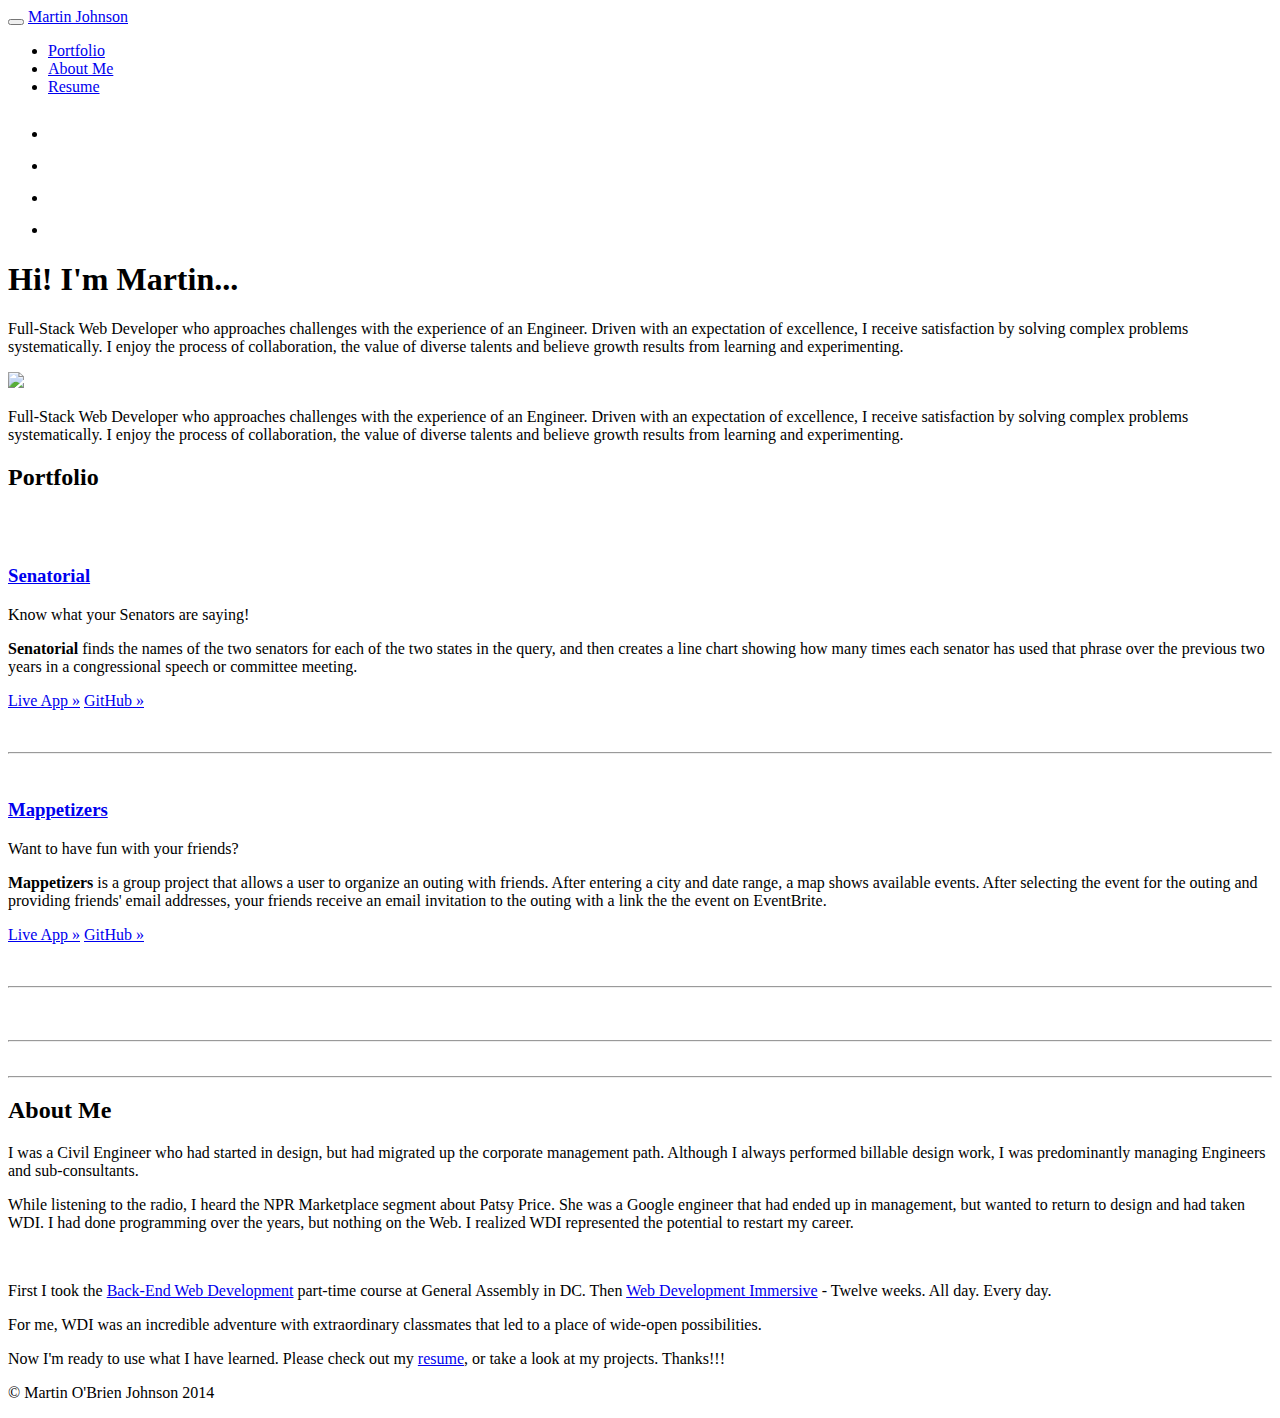
==== js/index.html @ c1ac80c8 "Add js/index.html" ====
<!DOCTYPE html>
<html lang="en">
  <head>
    <meta charset="utf-8">
    <meta http-equiv="X-UA-Compatible" content="IE=edge">
    <meta name="viewport" content="width=device-width, initial-scale=1">
    <meta name="description" content="">
<!--     <meta name="author" content="">
    <link rel="icon" href="../../favicon.ico"> -->

    <title>Martin Johnson</title>
    <!-- Bootstrap core CSS -->
    <link href='http://fonts.googleapis.com/css?family=Montserrat' rel='stylesheet' type='text/css'>
    <link href="css/bootstrap.min.css" rel="stylesheet">
    <link href="css/style.css" rel="stylesheet">
    <link href="http://maxcdn.bootstrapcdn.com/font-awesome/4.1.0/css/font-awesome.min.css" rel="stylesheet">
    <!-- mfixx scalar graphics for icons -->
    <link rel="stylesheet" href="css/font-mfizz.css">
    <!-- device-mockups to see renders on different devices -->
    <link rel="stylesheet" type="text/css" href="device-mockups/device-mockups.css" />
  </head>

  <body data-spy="scroll" data-target=".navbar">

    <div class="navbar navbar-inverse navbar-fixed-top" role="navigation">
      <div class="container">
        <div class="navbar-header">
          <button type="button" class="navbar-toggle" data-toggle="collapse" data-target=".navbar-collapse">
            <span class="sr-only">Toggle navigation</span>
            <span class="icon-bar"></span>
          <!--   <span class="icon-bar"></span> -->
            <span class="icon-bar"></span>
          </button>
          <a data-scroll class="navbar-brand" href="#jumbotron">Martin Johnson</a>
        </div>
        <div class="navbar-collapse collapse">
          <ul class="nav navbar-nav portfolio-nav">
            <li><a data-scroll href="#portfolio">Portfolio</a></li>
            <!-- <li><a data-scroll href="#skills">Skills</a></li> -->
            <li><a data-scroll href="#about-me">About Me</a></li>
            <li><a target="_blank" href="img/MartinJohnsonResume.pdf">Resume</a></li>
          </ul>

          <ul class="nav navbar-nav navbar-right">
            <li>
              <a class="contact-link" target="_blank" href="https://github.com/mobjohnson"><i class="fa fa-github fa-inverse fa-2x"></i></a>
            </li>
            <li>
              <a class="contact-link" target="_blank" href="https://www.linkedin.com/in/mobjohnson"><i class="fa fa-linkedin fa-inverse fa-2x"></i></a>
            </li>
            <li>
              <a class="contact-link" target="_blank" href="https://twitter.com/mobjohnson"><i class="fa fa-twitter fa-inverse fa-2x"></i></a>
            </li>
            <li>
              <a class="contact-link" href="mailto:mobjohnson@gmail.com"><i class="fa fa-envelope fa-inverse fa-2x"></i></a>
            </li>
          </ul>
        </div><!--/.navbar-collapse -->
      </div>
    </div>

    <!-- Large blurb at start -->
    <!-- full format version -->
    <div class="jumbotron" id="jumbotron">
      <div id="intro-text" class="brand-statement container">
        <h1>Hi! I'm Martin...</h1>
        <p></p>
        <p>
          Full-Stack Web Developer who approaches challenges with the experience of an Engineer. Driven with an expectation of excellence, I receive satisfaction by solving complex problems systematically. I enjoy the process of collaboration, the value of diverse talents and believe growth results from learning and experimenting.
        </p>
      </div>
    </div>

  <!-- mobile version -->
  <div class="container mobile-header">
    <div class="row">
      <div class="col-md-12">
        <img src="img/was-BrettWallace-0450.jpg" class="img-circle mobile-headshot">
        <p>
          Full-Stack Web Developer who approaches challenges with the experience of an Engineer. Driven with an expectation of excellence, I receive satisfaction by solving complex problems systematically. I enjoy the process of collaboration, the value of diverse talents and believe growth results from learning and experimenting.
        </p>
      </div>
    </div>
  </div>

  <!-- portfolios -->
  <div class="container portfolio" id="portfolio" name="portfolio">
    <h2>Portfolio</h2>
        <br>
        <br>
    <!-- First Project -->
    <div class="row">
      <div class="col-md-6">
        <div class="device-mockup macbook partify-macbook">
            <div class="device">
                <div class="screen">
                </div>
            </div>
        </div>
      </div>
      <div class="col-md-2">
        <div class="device-mockup iphone5 white portrait partify-iphone">
            <div class="device">
                <div class="screen">
                </div>
            </div>
        </div>
      </div>
      <div class="col-md-4">
        <h3><a target="_blank" href="https://secure-plains-1434.herokuapp.com/">Senatorial</a></h3>
          <p class="lead">
            Know what your Senators are saying!
          </p>
          <div class="project-description">
            <p>
              <strong>Senatorial</strong> finds the names of the two senators for each of the two states in the query, and then creates a line chart showing how many times each senator has used that phrase over the previous two years in a congressional speech or committee meeting.
            </p>
          </div>
          <p>
            <a class="btn btn-default" target="_blank" href="https://secure-plains-1434.herokuapp.com/" role="button">Live App &raquo;</a>
            <a class="btn btn-default" target="_blank" href="https://github.com/mobjohnson/Senatorial" role="button">GitHub &raquo;</a>
          </p>
      </div>
    </div>

    <br>
    <hr>
    <br>

    <!-- Second Project -->
    <div class="row">
      <div class="col-md-4">
        <h3><a target="_blank" href="https://fathomless-ravine-7965.herokuapp.com/">Mappetizers</a></h3>
          <p class="lead">
            Want to have fun with your friends?
          </p>
          <div class="project-description">
            <p>
              <strong>Mappetizers</strong> is a group project that allows a user to organize an outing with friends. After entering a city and date range, a map shows available events. After selecting the event for the outing and providing friends' email addresses, your friends receive an email invitation to the outing with a link the the event on EventBrite.
            </p>
          </div>
          <p>
            <a class="btn btn-default" target="_blank" href="https://fathomless-ravine-7965.herokuapp.com/" role="button">Live App &raquo;</a>
            <a class="btn btn-default" target="_blank" href="https://github.com/pam-/mappetizer" role="button">GitHub &raquo;</a>
          </p>
      </div>
      <div class="col-md-2"></div>
      <div class="col-md-6">
        <div class="device-mockup ipad white landscape reely">
            <div class="device">
                <div class="screen">
                </div>
            </div>
        </div>
      </div>
    </div>

    <br>
    <hr>
    <br>

    <!-- Third project -->
    <!-- <div class="row">
      <div class="col-md-8">
        <div id="cafe-mapper" class="device-mockup macbook cafe-mapper">
            <div class="device">
                <div id="cafe-mapper-screen" class="screen">
                </div>
            </div>
        </div>
      </div>
      <div class="col-md-4">
        <h3><a target="_blank" href="https://secure-shore-2618.herokuapp.com">NextBooks</a></h3>
          <p class="lead">
            What books should your read next?
          </p>
          <div class="project-description">
            <p>
              <strong>NextBooks</strong> recommends books you should read, based upon previous books read. For example, it helps you to read the Jack Reacher novels in order. After providing a Collection name (for example, Sci-fi) and the Authors belonging to your collection (Michael Connelly and Lee Child), you are given the next book written by each author.
            </p>
          </div>
          <p>
            <a class="btn btn-default" target="_blank" href="https://secure-shore-2618.herokuapp.com" role="button">Live Site &raquo;</a>
            <a class="btn btn-default" target="_blank" href="https://github.com/mobjohnson/next-books" role="button">GitHub &raquo;</a>
          </p>
      </div>
    </div> -->

    <br>
    <hr>
    <br>

    <hr>

    
    <!-- About Me -->
    <div class="container about-me" id="about-me" name="about-me">
    <div class="row">
      <h2>About Me</h2>
      <div class="col-md-1"></div>
      <div class="col-md-5 bio">
        <p>
          I was a Civil Engineer who had started in design, but had migrated up the corporate management path. Although I always performed billable design work, I was predominantly managing Engineers and sub-consultants.
        </p>
        <p>
          While listening to the radio, I heard the NPR Marketplace segment about Patsy Price. She was a Google engineer that had ended up in management, but wanted to return to design and had taken WDI. I had done programming over the years, but nothing on the Web. I realized WDI represented the potential to restart my career.
        </p>
        <p>
           
        </p>
      </div>
      <div class="col-md-5 bio">
        <br>
        <p>
          First I took the <a target="_blank" href="https://generalassemb.ly/education/back-end-web-development">Back-End Web Development</a> part-time course at General Assembly in DC. Then <a target="_blank" href="https://generalassemb.ly/education/web-development-immersive">Web Development Immersive</a> -  Twelve weeks. All day. Every day. 
        </p>
        <p>
          For me, WDI was an incredible adventure with extraordinary classmates that led to a place of wide-open possibilities.

        </p>
        <p>
          Now I'm ready to use what I have learned. Please check out my <a target="_blank" href="img/MartinJohnsonResume.pdf">resume</a>, or take a look at my projects. Thanks!!!
        </p>
      </div>
      <div class="col-md-1"></div>
      </div>
  </div>

      <footer>
        <p>&copy; Martin O'Brien Johnson 2014</p>
      </footer>
    </div><!--- /.container -->


    <!-- Bootstrap core JavaScript
    ================================================== -->
    <!-- Placed at the end of the document so the pages load faster -->
    <script src="https://ajax.googleapis.com/ajax/libs/jquery/1.11.1/jquery.min.js"></script>
    <script src="js/bootstrap.min.js"></script>
    <script src="js/smooth-scroll.min.js"></script>
    <script>smoothScroll.init();</script>

    <!-- Google Analytics script -->
    <script>
      (function(i,s,o,g,r,a,m){i['GoogleAnalyticsObject']=r;i[r]=i[r]||function(){
      (i[r].q=i[r].q||[]).push(arguments)},i[r].l=1*new Date();a=s.createElement(o),
      m=s.getElementsByTagName(o)[0];a.async=1;a.src=g;m.parentNode.insertBefore(a,m)
      })(window,document,'script','//www.google-analytics.com/analytics.js','ga');

      ga('create', 'UA-53240282-1', 'auto');
      ga('send', 'pageview');

      var seconds = 5000;
      var step = 0;
      var limit = 5;

    </script>
  </body>
</html>
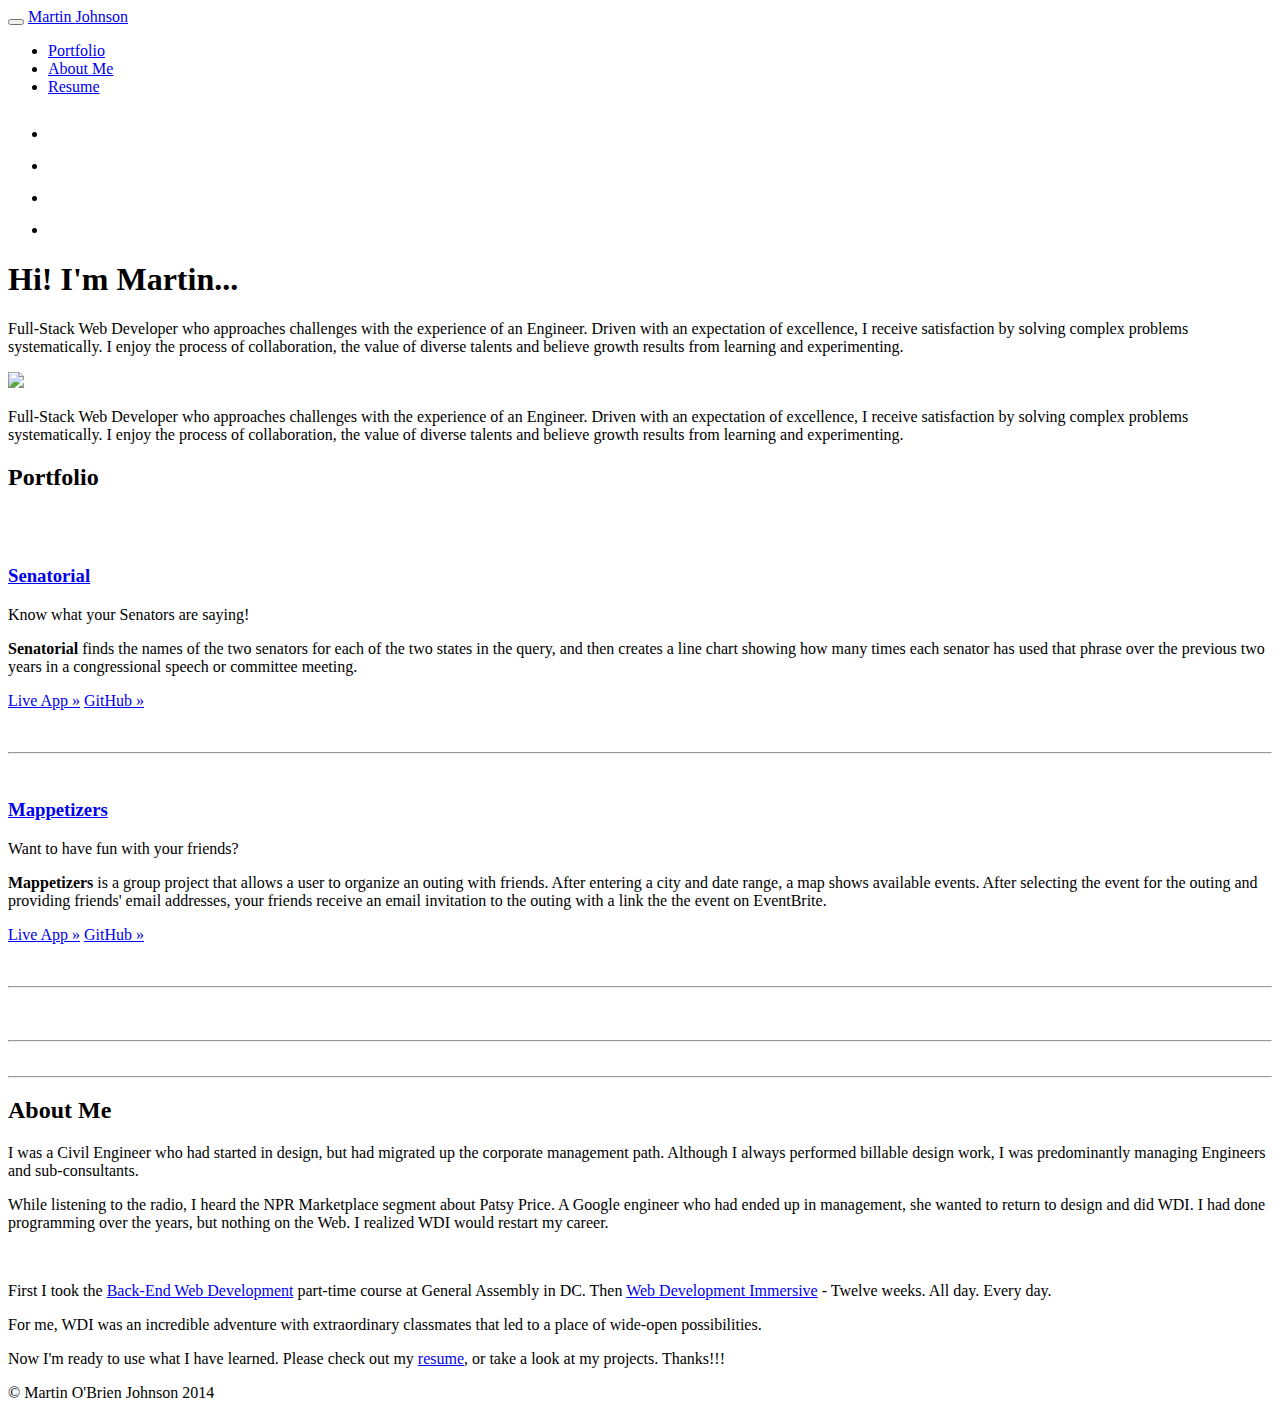
==== commit caa9b1a1: "Add favicon" ====
--- a/js/index.html
+++ b/js/index.html
@@ -204,7 +204,7 @@
           I was a Civil Engineer who had started in design, but had migrated up the corporate management path. Although I always performed billable design work, I was predominantly managing Engineers and sub-consultants.
         </p>
         <p>
-          While listening to the radio, I heard the NPR Marketplace segment about Patsy Price. She was a Google engineer that had ended up in management, but wanted to return to design and had taken WDI. I had done programming over the years, but nothing on the Web. I realized WDI represented the potential to restart my career.
+          While listening to the radio, I heard the NPR Marketplace segment about Patsy Price. A Google  engineer who had ended up in management, she wanted to return to design and did WDI. I had done programming over the years, but nothing on the Web. I realized WDI would restart my career.
         </p>
         <p>
            
